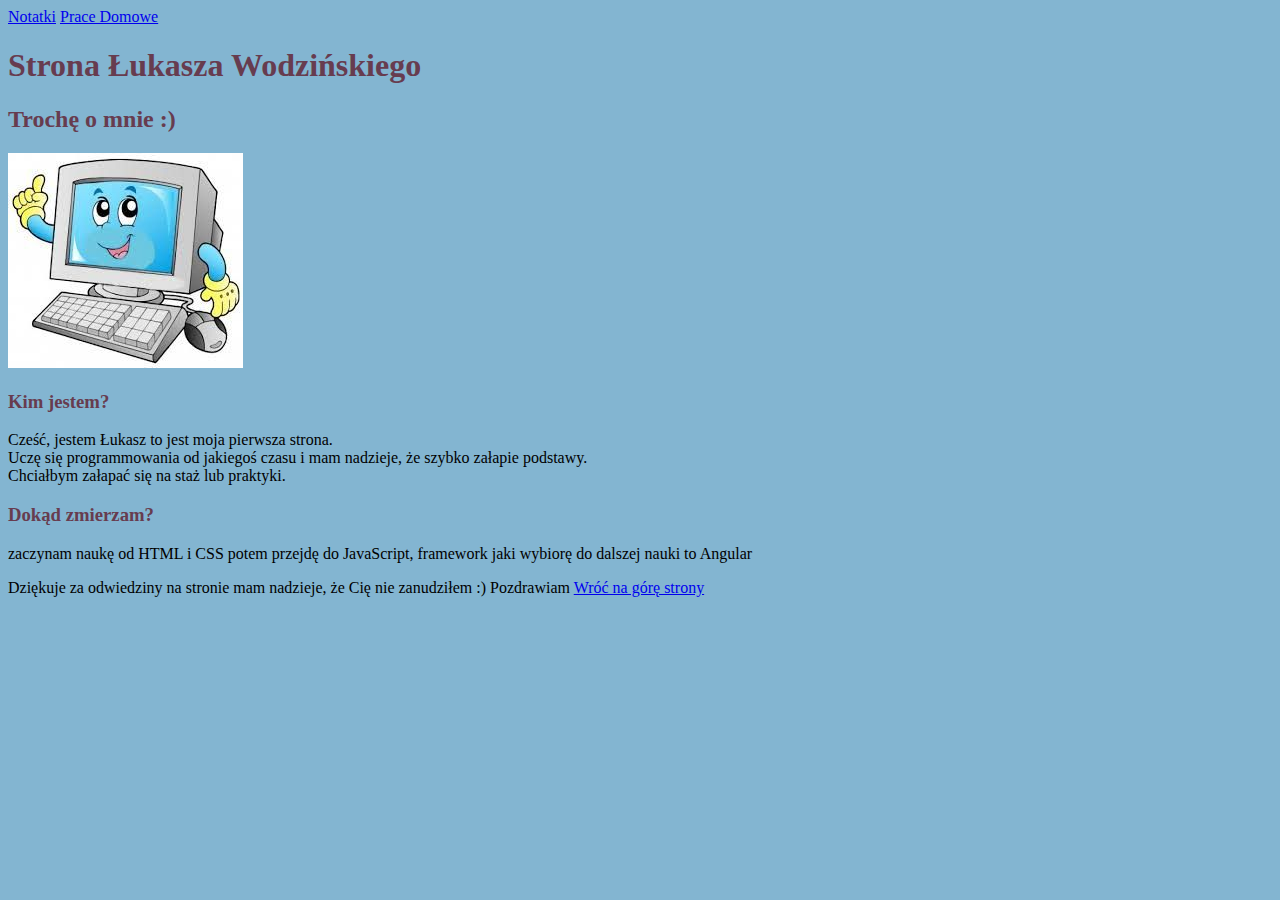
==== index.html @ 3f41edee "initial commit" ====
<!DOCTYPE html>
<html lang="pl">

<head>
    <meta charset="UTF-8">
    <meta http-equiv="X-UA-Compatible" content="IE=edge">
    <meta name="viewport" content="width=device-width, initial-scale=1.0">
    <title>Document</title>
    <link href="style.css" rel="stylesheet" type="text/css">

</head>

<body>
    <header>
        <nav>
            <a href="notatki-html.html">Notatki</a>
            <a href="prace-domowe.html">Prace Domowe</a>
        </nav>
    </header>
    <main>

        <header id="top">
            <h1>Strona Łukasza Wodzińskiego</h1>
        </header>
        <section>
            <h2>Trochę o mnie :)</h2>
            <img src="obrazek-komputer-usmiechniety.jpeg" alt="Uśmiechnięty koputer"/>
            <article>
                <h3><strong>Kim jestem?</strong></h3>
                <p>Cześć, jestem Łukasz to jest moja pierwsza strona. <br>Uczę się programmowania od jakiegoś czasu i
                    mam
                    nadzieje, że szybko załapie podstawy. <br>Chciałbym załapać się na staż lub praktyki.</p>
                <h3>Dokąd zmierzam?</h3>
                <p>zaczynam naukę od HTML i CSS potem przejdę do JavaScript, framework jaki wybiorę do dalszej nauki to
                    Angular</p>
            </article>

        </section>
    </main>

        <footer>Dziękuje za odwiedziny na stronie mam nadzieje, że Cię nie zanudziłem :) Pozdrawiam <a href="#top">Wróć na górę
                strony</a>
            </footer>
        <script src="main.js"></script>
</body>

</html>
---- style.css ----
.rose-view {
    background-color: #7698B3;
}
body {
    background-color: #83B5D1;
}
.firstAndAll {
    color: #7F557D;
}
h1 {
   color: #673C4F;
}
h2 {
    color: #673C4F
}
h3 {
    color: #673C4F
}
.rose-red {
    color: rgb(46, 27, 27);
}
ol {
    color: blue;
}
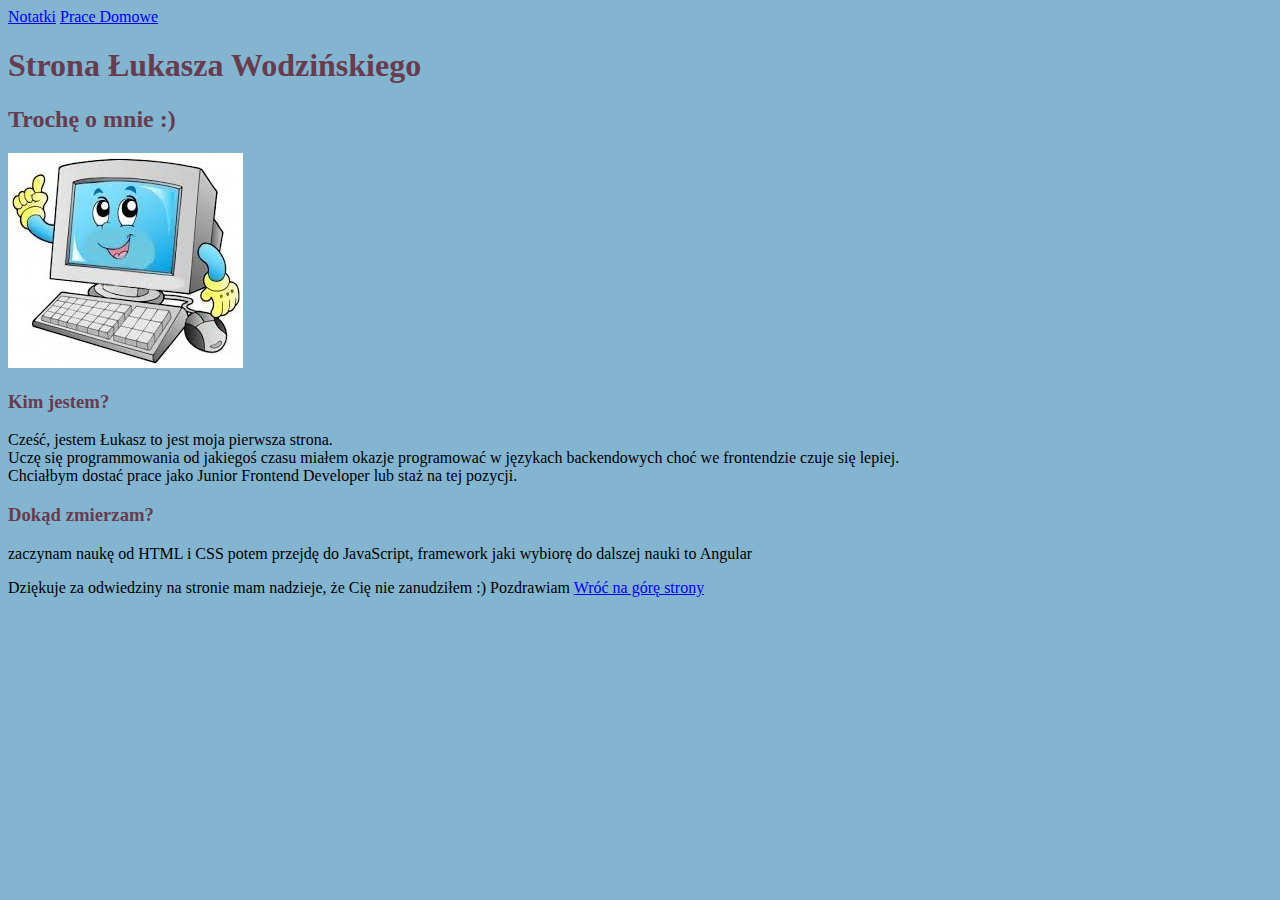
==== commit f732c269: "initial commit" ====
--- a/index.html
+++ b/index.html
@@ -27,9 +27,7 @@
             <img src="obrazek-komputer-usmiechniety.jpeg" alt="Uśmiechnięty koputer"/>
             <article>
                 <h3><strong>Kim jestem?</strong></h3>
-                <p>Cześć, jestem Łukasz to jest moja pierwsza strona. <br>Uczę się programmowania od jakiegoś czasu i
-                    mam
-                    nadzieje, że szybko załapie podstawy. <br>Chciałbym załapać się na staż lub praktyki.</p>
+                <p>Cześć, jestem Łukasz to jest moja pierwsza strona. <br>Uczę się programmowania od jakiegoś czasu miałem okazje programować w językach backendowych choć we frontendzie czuje się lepiej. <br>Chciałbym dostać prace jako Junior Frontend Developer lub staż na tej pozycji.</p>
                 <h3>Dokąd zmierzam?</h3>
                 <p>zaczynam naukę od HTML i CSS potem przejdę do JavaScript, framework jaki wybiorę do dalszej nauki to
                     Angular</p>
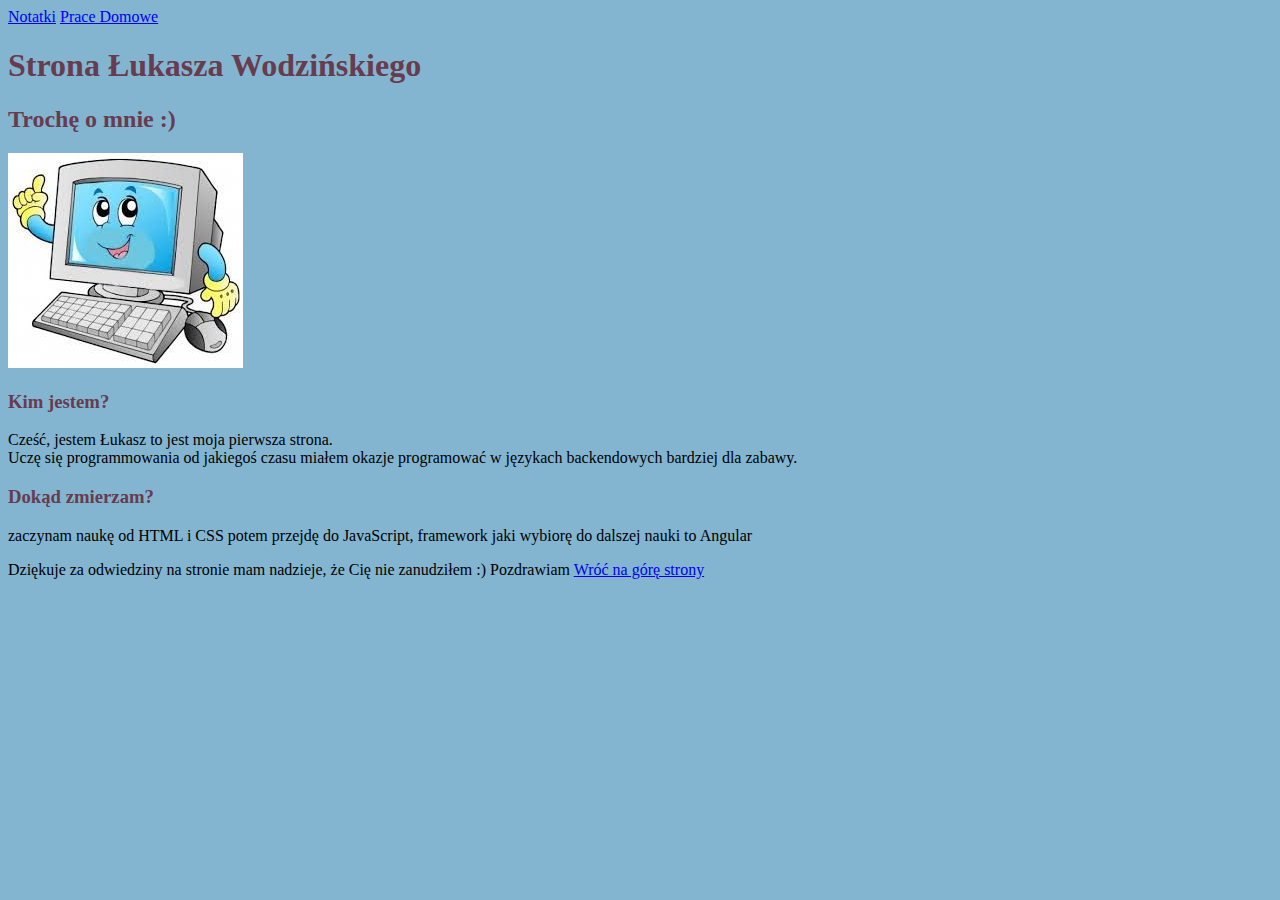
==== commit 35c890ef: "Edycja na stronie głównej" ====
--- a/index.html
+++ b/index.html
@@ -27,7 +27,7 @@
             <img src="obrazek-komputer-usmiechniety.jpeg" alt="Uśmiechnięty koputer"/>
             <article>
                 <h3><strong>Kim jestem?</strong></h3>
-                <p>Cześć, jestem Łukasz to jest moja pierwsza strona. <br>Uczę się programmowania od jakiegoś czasu miałem okazje programować w językach backendowych choć we frontendzie czuje się lepiej. <br>Chciałbym dostać prace jako Junior Frontend Developer lub staż na tej pozycji.</p>
+                <p>Cześć, jestem Łukasz to jest moja pierwsza strona. <br>Uczę się programmowania od jakiegoś czasu miałem okazje programować w językach backendowych bardziej dla zabawy. </p>
                 <h3>Dokąd zmierzam?</h3>
                 <p>zaczynam naukę od HTML i CSS potem przejdę do JavaScript, framework jaki wybiorę do dalszej nauki to
                     Angular</p>
